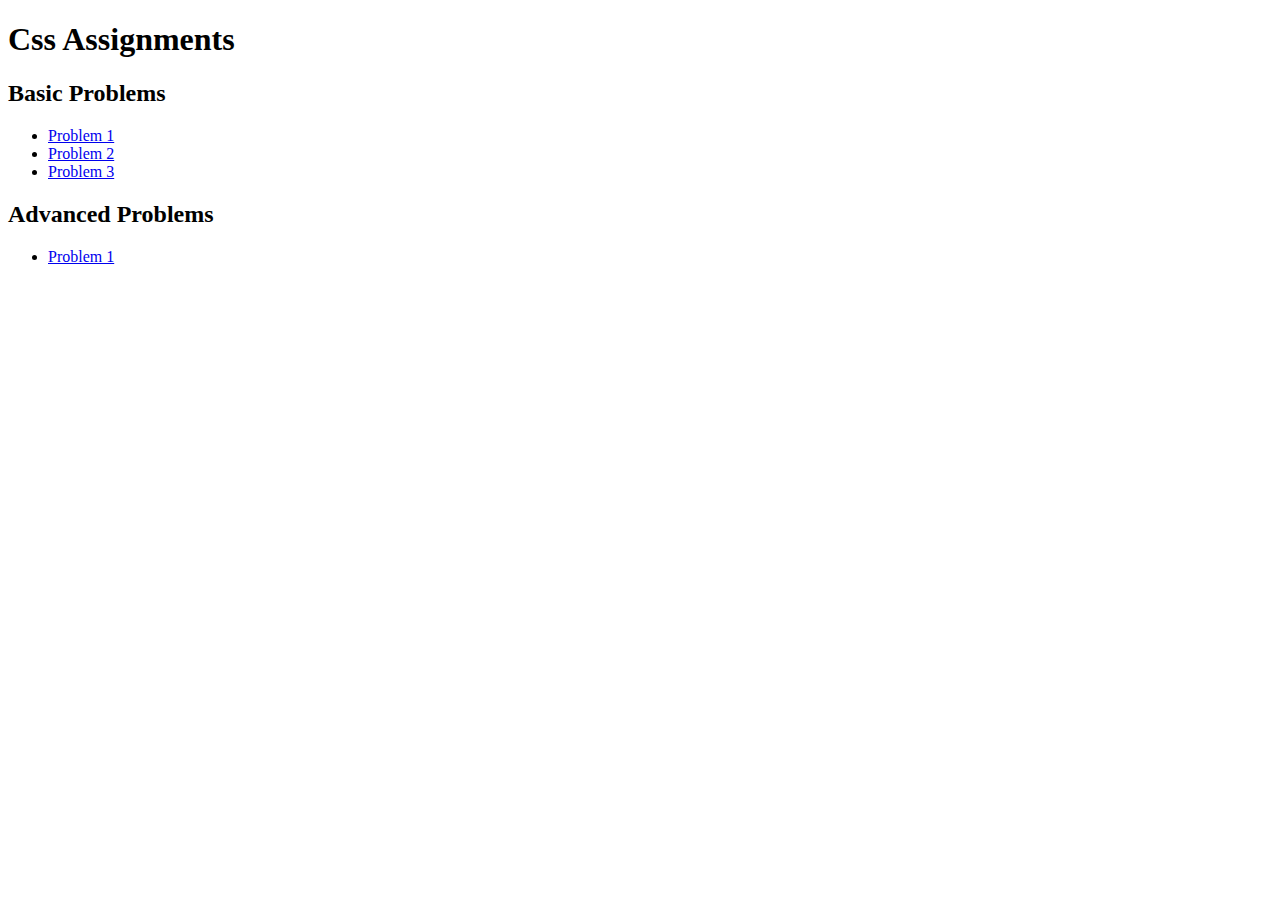
==== index.html @ 539f0bf6 "Added index.html" ====
<!DOCTYPE html>
<html lang="en">
<head>
    <meta charset="UTF-8">
    <meta name="viewport" content="width=device-width, initial-scale=1.0">
    <meta http-equiv="X-UA-Compatible" content="ie=edge">
    <title>Css Assignments</title>
</head>
<body>
    <h1>Css Assignments</h1>
    <h2>Basic Problems</h2>
    <ul>
        <li><a href="./basics/basic_1.html">Problem 1</a></li>
        <li><a href="./basics/basic_2.html">Problem 2</a></li>
        <li><a href="./basics/basic_3/index.html">Problem 3</a></li>
    </ul>
    <h2>Advanced Problems</h2>
    <ul>
        <li><a href="./advanced/problem_1/index.html">Problem 1</a></li>
    </ul>
</body>
</html>
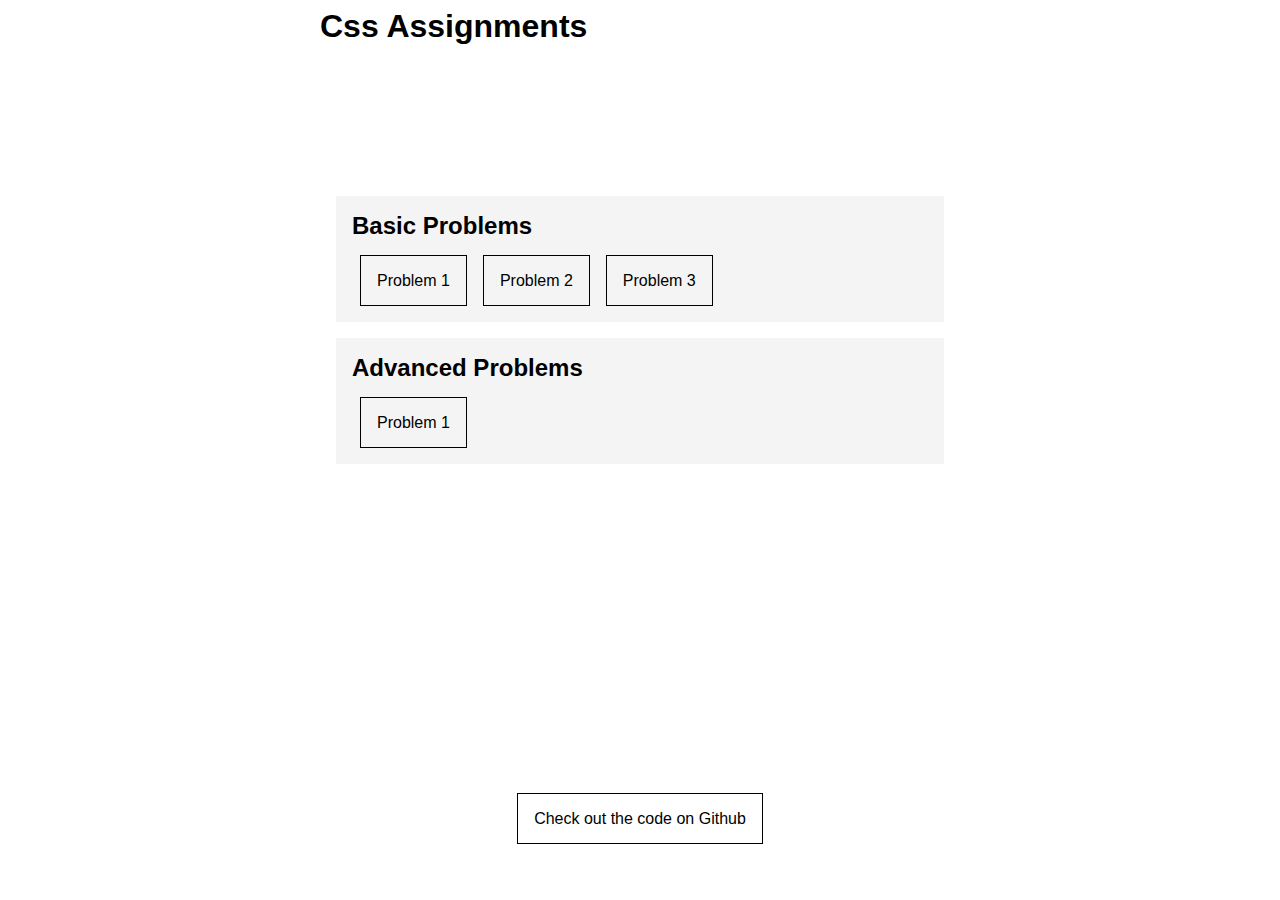
==== commit b9eed3ff: "Changed UI" ====
--- a/index.html
+++ b/index.html
@@ -1,22 +1,105 @@
 <!DOCTYPE html>
 <html lang="en">
+
 <head>
     <meta charset="UTF-8">
     <meta name="viewport" content="width=device-width, initial-scale=1.0">
     <meta http-equiv="X-UA-Compatible" content="ie=edge">
     <title>Css Assignments</title>
+    <style>
+        * {
+            margin: 0;
+            padding: 0;
+            box-sizing: border-box;
+        }
+        body {
+            height: 100vh;
+            font-family: Arial, Helvetica, sans-serif;
+            font-weight: 100;
+            /* background-color: #ffff00; */
+            display: grid;
+            grid-template-rows: 20% 70% 10%;
+        }
+        .container {
+            max-width: 640px;
+            margin: auto;
+        }
+        .header {
+            /* background-color: #ffed00; */
+            padding: 0.5em;
+        }
+
+        .section {
+            /* height: 5rem; */
+            background-color: #f4f4f4;
+            margin: 1em;
+            padding: 1em;
+        }
+
+        .container ul {
+            text-decoration: none;
+            list-style-type: none;
+            display: flex;
+            margin: 2em 2em 1em 0;
+        }
+
+        a {
+            text-decoration: none;
+            color: black;
+        }
+
+        .btn {
+            cursor: pointer;
+            width: 50px;
+            height: 50px;
+            padding: 1em;
+            margin: 1em 0.5em;
+            border: 1px solid black;
+        }
+        .btn:hover {
+            background-color: black;
+            color: white;
+            border: 1px solid white;
+        }
+
+        .footer {
+            text-align: center;
+        }
+
+        .link {
+            color: blue;
+        }
+    </style>
 </head>
+
 <body>
-    <h1>Css Assignments</h1>
-    <h2>Basic Problems</h2>
-    <ul>
-        <li><a href="./basics/basic_1.html">Problem 1</a></li>
-        <li><a href="./basics/basic_2.html">Problem 2</a></li>
-        <li><a href="./basics/basic_3/index.html">Problem 3</a></li>
-    </ul>
-    <h2>Advanced Problems</h2>
-    <ul>
-        <li><a href="./advanced/problem_1/index.html">Problem 1</a></li>
-    </ul>
+    
+    <div class="header">
+        <div class="container">
+            <h1>Css Assignments</h1>
+        </div>
+    </div>
+    <div class="main">
+        <div class="container">
+            <div class="section">
+                <h2>Basic Problems</h2>
+                <ul>
+                    <li><a href="./basics/basic_1.html" class="btn">Problem 1</a></li>
+                    <li><a href="./basics/basic_2.html"class="btn">Problem 2</a></li>
+                    <li><a href="./basics/basic_3/index.html"class="btn">Problem 3</a></li>
+                </ul>
+            </div>
+            <div class="section">
+                <h2>Advanced Problems</h2>
+                <ul>
+                    <li><a href="./advanced/problem_1/index.html"class="btn">Problem 1</a></li>
+                </ul>
+            </div>
+        </div>
+    </div>
+    <div class="footer">
+        <p><a href="https://github.com/kkmitra/css-basics" class="btn">Check out the code on Github</a></p> 
+    </div>
 </body>
+
 </html>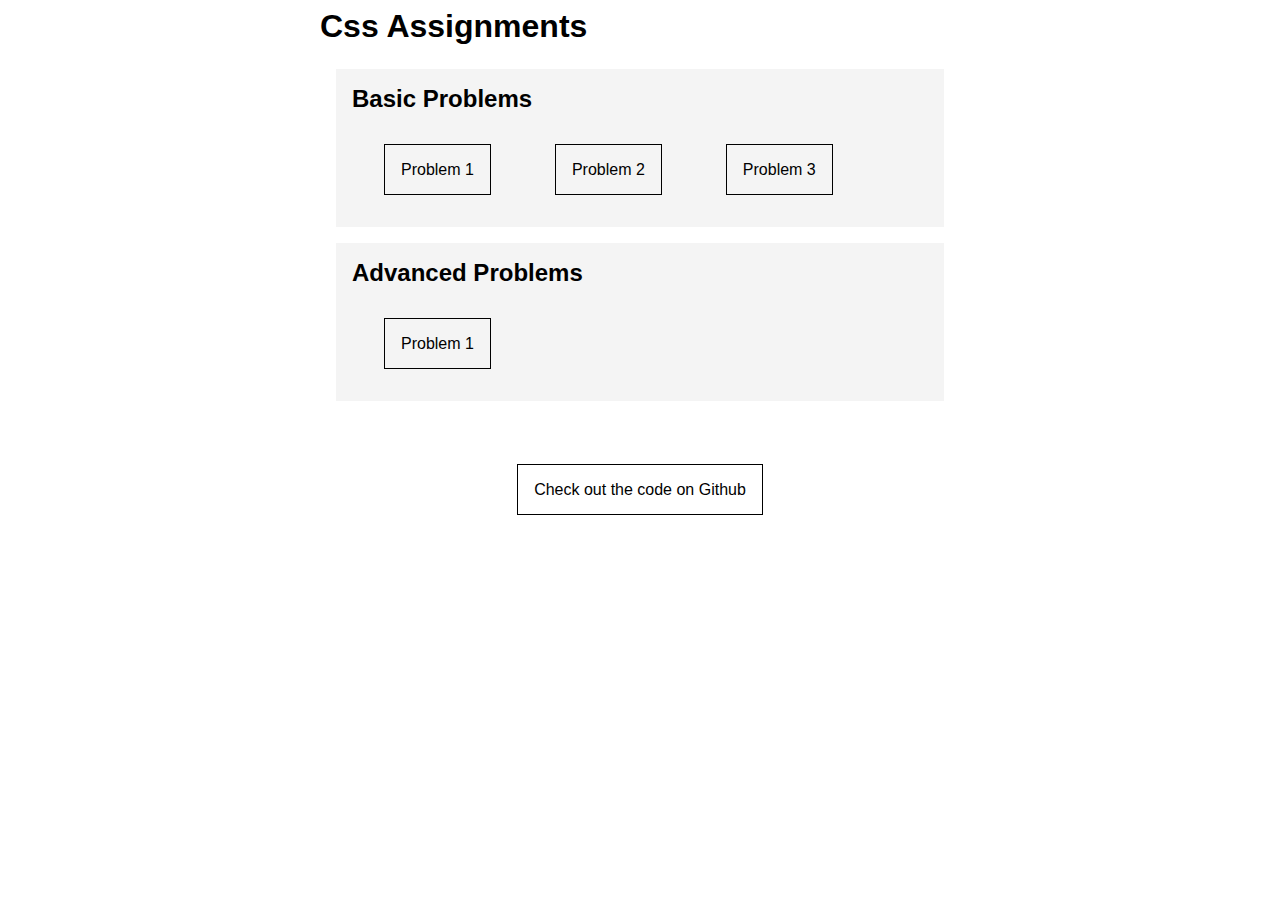
==== commit fb0a88c1: "Fixed the li" ====
--- a/index.html
+++ b/index.html
@@ -17,8 +17,8 @@
             font-family: Arial, Helvetica, sans-serif;
             font-weight: 100;
             /* background-color: #ffff00; */
-            display: grid;
-            grid-template-rows: 20% 70% 10%;
+            /* display: grid;
+            grid-template-rows: 15% 70% 10%; */
         }
         .container {
             max-width: 640px;
@@ -40,7 +40,12 @@
             text-decoration: none;
             list-style-type: none;
             display: flex;
+            flex-wrap: wrap;
             margin: 2em 2em 1em 0;
+        }
+
+        .container li {
+            margin: 1em;
         }
 
         a {
@@ -53,7 +58,7 @@
             width: 50px;
             height: 50px;
             padding: 1em;
-            margin: 1em 0.5em;
+            margin: 1em;
             border: 1px solid black;
         }
         .btn:hover {
@@ -64,6 +69,7 @@
 
         .footer {
             text-align: center;
+            margin-top: 5em;
         }
 
         .link {
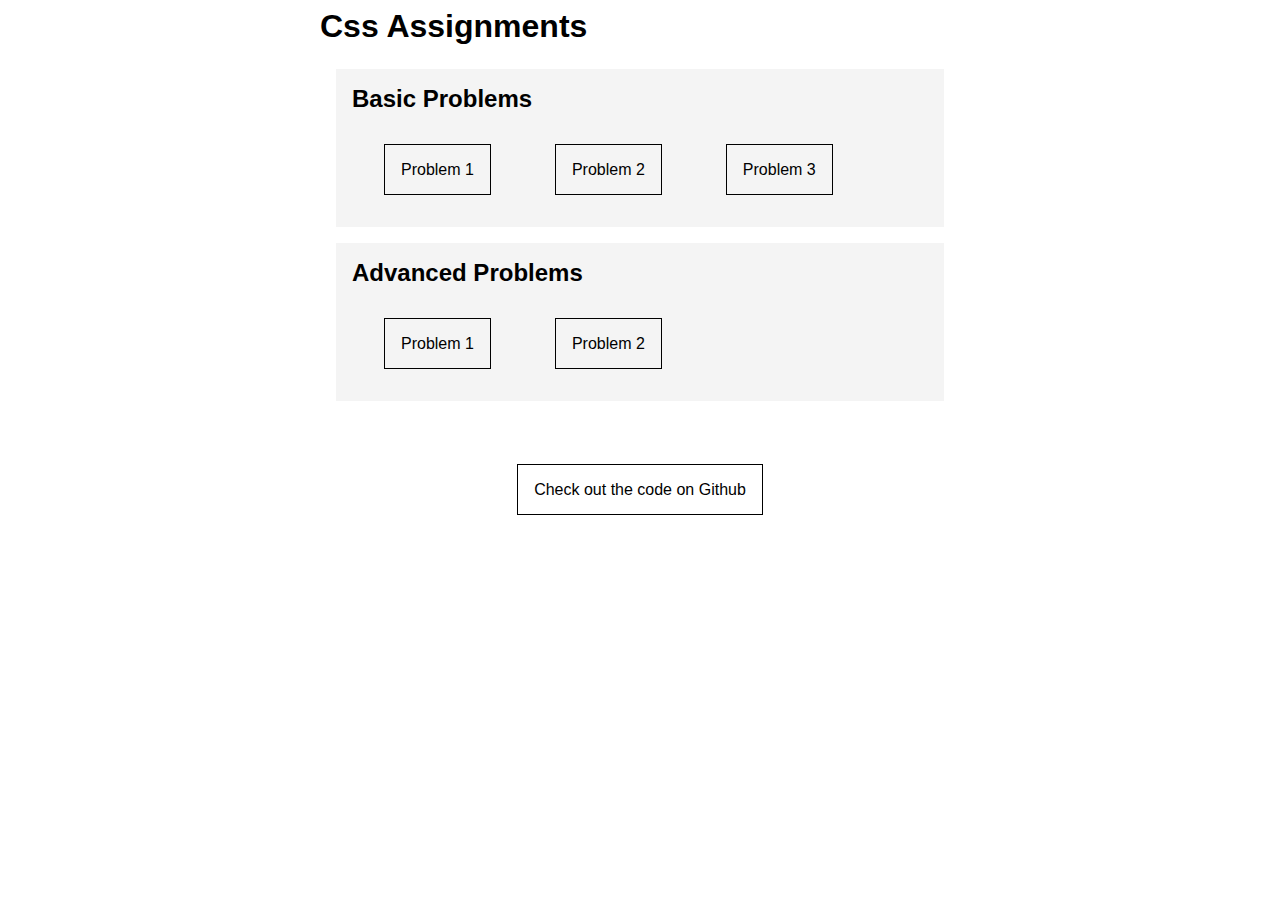
==== commit 9eb4f0ba: "Added advance problem 2 link" ====
--- a/index.html
+++ b/index.html
@@ -99,6 +99,7 @@
                 <h2>Advanced Problems</h2>
                 <ul>
                     <li><a href="./advanced/problem_1/index.html"class="btn">Problem 1</a></li>
+                    <li><a href="./advanced/problem_2/index.html"class="btn">Problem 2</a></li>
                 </ul>
             </div>
         </div>
